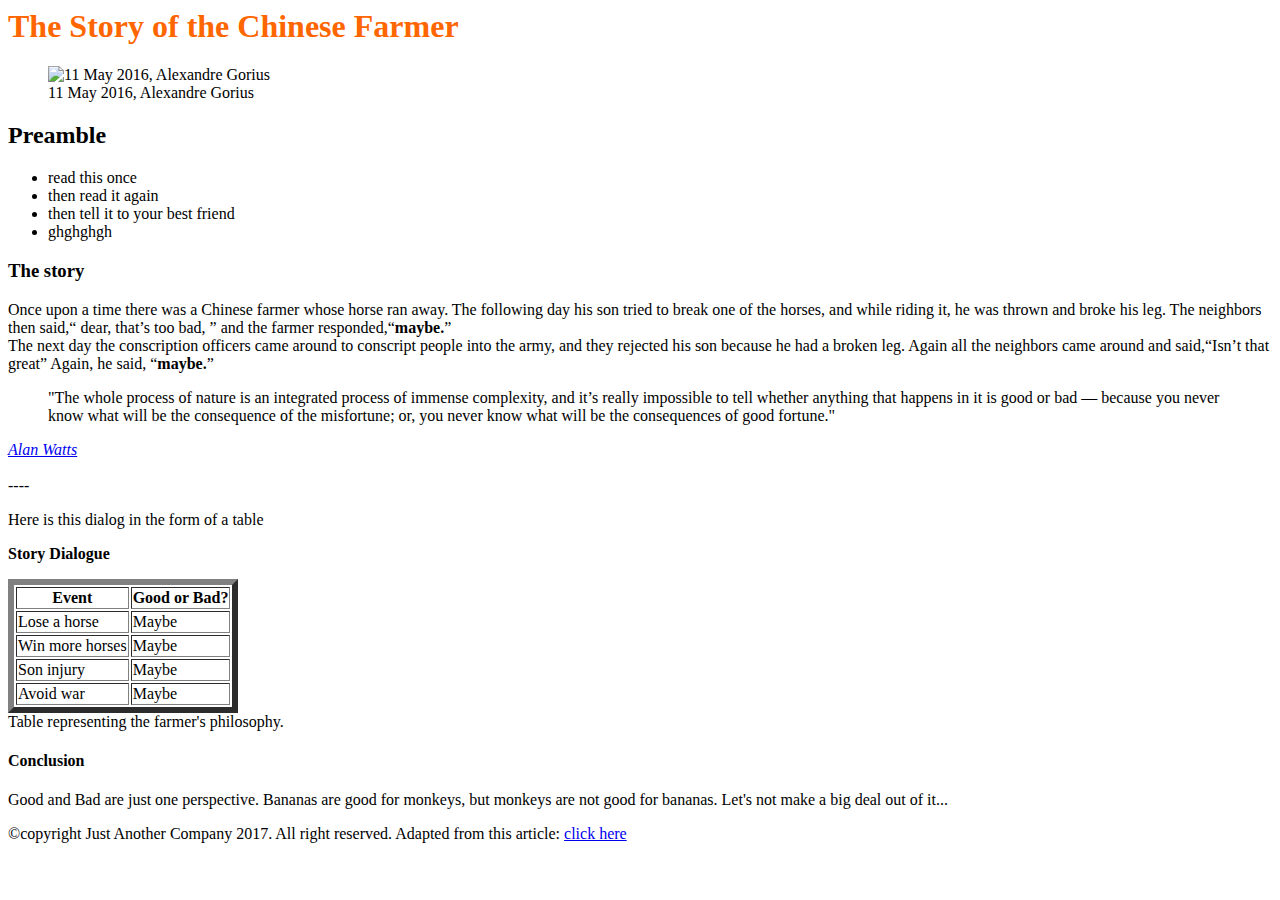
==== Farmer.html @ 4929fe76 "saving to github" ====
<html>
    <head>
        
        <meta charset="UTF-8">
        <title>The Story of the Chinese Farmer</title>
        <link rel="stylesheet" href="farmer.css">
    </head>
    <body>
        <h1>The Story of the Chinese Farmer</h1>
    
        
        <figure>

            <img src="https://cdn-images-1.medium.com/max/1000/1*2PCmLZyzQaF2pyKYkSTFpA.jpeg"
            alt="11 May 2016, Alexandre Gorius">

<figcaption>11 May 2016, Alexandre Gorius</figcaption>

        </figure>
<main>
<h2>Preamble</h2>
        <ul>
        <li>read this once</li>
        <li>then read it again</li>
        <li>then tell it to your best friend</li>
        <li>ghghghgh</li>
        </ul>

<h3>The story</h3>
<p>
Once upon a time there was a Chinese farmer whose horse ran away.                                                                                                                                                                                                                                                                                                                                                                                                                                                                                                                                                                                                                                                                                                                                                                                                                                                                                                                                                                                                                                                                                                                                                                                                                                                                                                                                                                                                                                                                                                                                                                                                                                                                                                                                                                      
The following day his son tried to break one of the horses, and while riding it, he was thrown and broke his leg.
The neighbors then said,<q> dear, that’s too bad, </q>
and the farmer responded,<q><strong>maybe.</q></strong>
<br>
The next day the conscription officers came around to conscript people into the army,
and they rejected his son because he had a broken leg.
Again all the neighbors came around and said,<q>Isn’t that great</q> Again, he said, <q><strong>maybe.</q></strong> <br>
    
   <blockquote>"The whole process of nature is an integrated process of immense complexity,
and it’s really impossible to tell whether anything that happens in it is good or bad — 
because you never know what will be the consequence of the misfortune; or,
you never know what will be the consequences of good fortune."</blockquote>
</p>
    <figcaption><cite> <a href="https://en.wikipedia.org/wiki/Alan_Watts">Alan Watts</a></cite>
        <br>
        <br>
    ----
</figure>


<p>Here is this dialog in the form of a table</p>


<table><p><strong>Story Dialogue</strong></p></table>
<table border="6">
    <tr>
        <th>Event</th>
        <th>Good or Bad?</th>
    </tr>

    <tr>
        <td>Lose a horse</td>
        <td>Maybe</td>

    <tr>
        <td>Win more horses</td>
        <td>Maybe</td>

    <tr>
        <td>Son injury</td>
        <td>Maybe</td>

    <tr>
        <td>Avoid war</td>
        <td>Maybe</td>

</table>

Table representing the farmer's philosophy.

<h4>Conclusion</h4>
<p>Good and Bad are just one perspective. Bananas are good for monkeys, but monkeys are not good for bananas. Let's not make a big deal out of it...
</p>
</main>
<footer>
    <div class="footer-bottom">
<p>&copy;copyright Just Another Company 2017. All right reserved. Adapted from this article: <a href="https://wellsbaum.blog/2018/01/27/alan-watts-the-story-of-the-chinese-farmer/">click here</a></p>
    </div>

</footer>

</body>
---- farmer.css ----
<<<<<<< HEAD
body {background-color: rgb(13, 44, 44)}
{background-image: url('https://cdn-images-1.medium.com/max/1000/1*2PCmLZyzQaF2pyKYkSTFpA.jpeg');
    height: 150px;
    width: 150px;
    background-size:cover;
    background-position: center;
}
h1 {color: rgb(255, 102, 0); }

}
=======
body {background-color: rgb(211, 219, 93);}
>>>>>>> 958bd2f13fe8874f8592c4f174f8db1fc3863a97
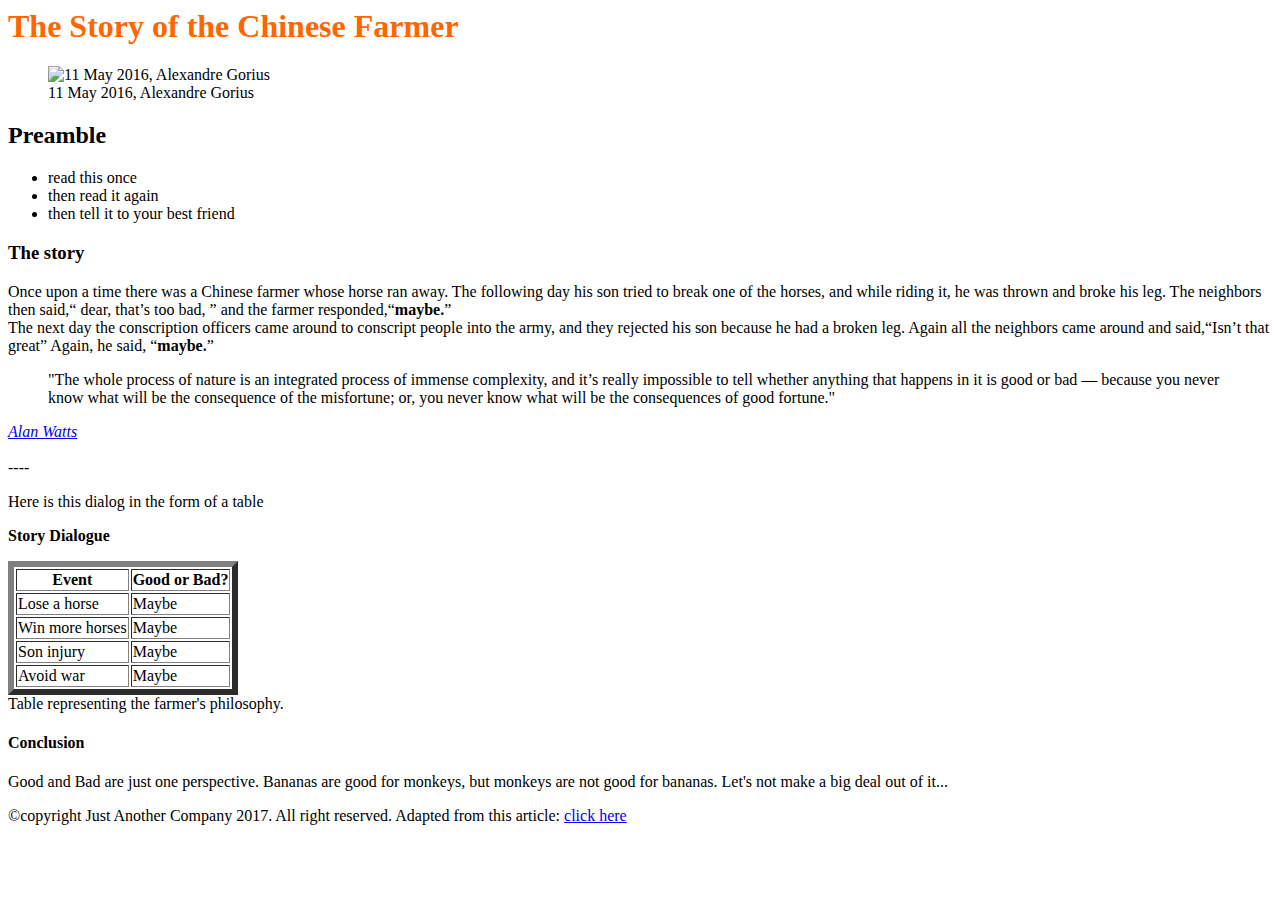
==== commit c6d3f84f: "saving in github" ====
--- a/Farmer.html
+++ b/Farmer.html
@@ -23,7 +23,6 @@
         <li>read this once</li>
         <li>then read it again</li>
         <li>then tell it to your best friend</li>
-        <li>ghghghgh</li>
         </ul>
 
 <h3>The story</h3>
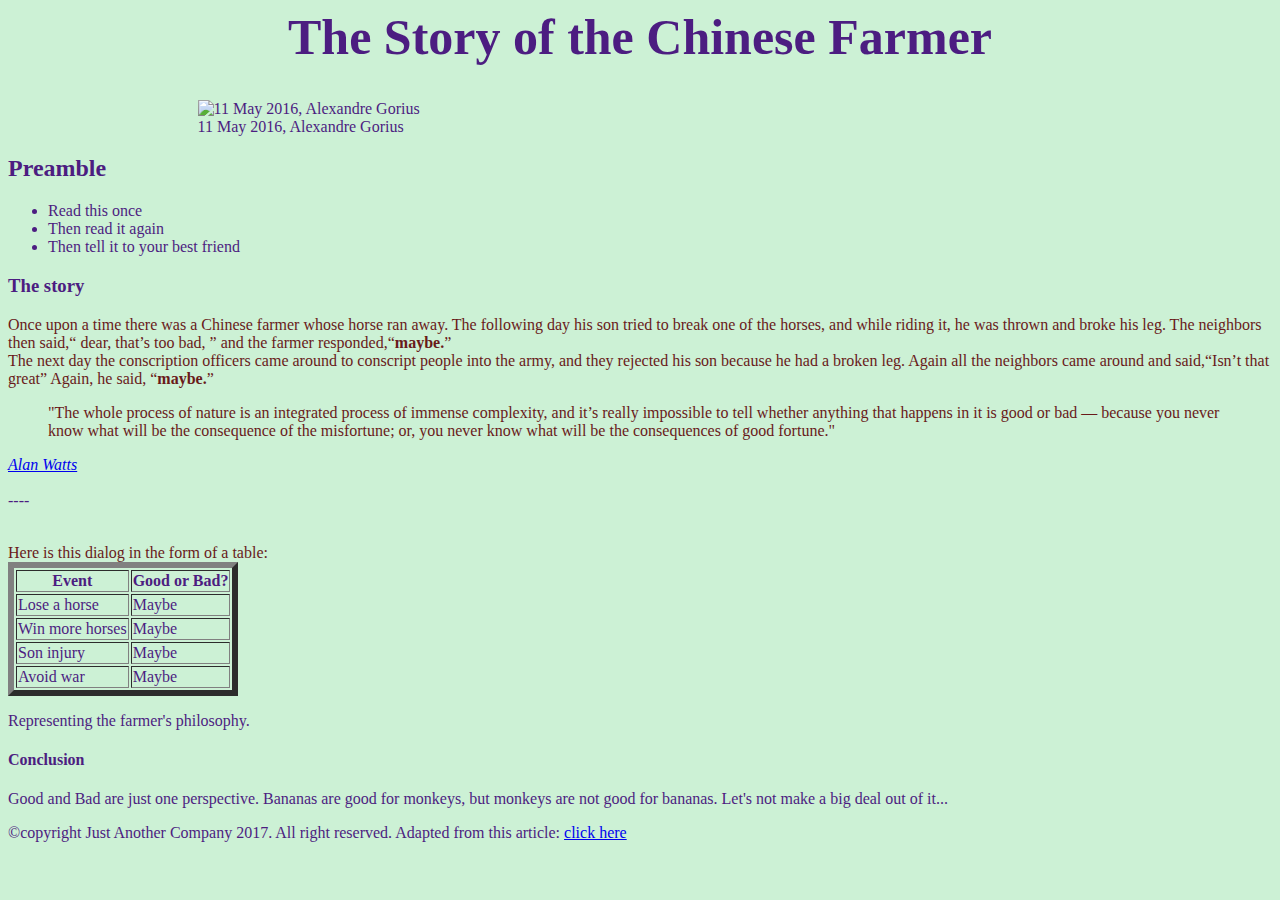
==== commit 45594577: "update" ====
--- a/Farmer.html
+++ b/Farmer.html
@@ -1,13 +1,14 @@
 <html>
     <head>
-        
         <meta charset="UTF-8">
         <title>The Story of the Chinese Farmer</title>
+<style></style>
+        <link rel="icon" href="emperor.png">
+
         <link rel="stylesheet" href="farmer.css">
     </head>
-    <body>
+    <body style="color: rgb(76, 29, 129);">
         <h1>The Story of the Chinese Farmer</h1>
-    
         
         <figure>
 
@@ -17,16 +18,17 @@
 <figcaption>11 May 2016, Alexandre Gorius</figcaption>
 
         </figure>
-<main>
+<main> 
 <h2>Preamble</h2>
-        <ul>
-        <li>read this once</li>
-        <li>then read it again</li>
-        <li>then tell it to your best friend</li>
-        </ul>
 
+    <ul>
+        <li>Read this once</li>
+        <li>Then read it again</li>
+        <li>Then tell it to your best friend</li>
+    </ul>
+    
 <h3>The story</h3>
-<p>
+<p style="color: rgb(105, 26, 26);">
 Once upon a time there was a Chinese farmer whose horse ran away.                                                                                                                                                                                                                                                                                                                                                                                                                                                                                                                                                                                                                                                                                                                                                                                                                                                                                                                                                                                                                                                                                                                                                                                                                                                                                                                                                                                                                                                                                                                                                                                                                                                                                                                                                                      
 The following day his son tried to break one of the horses, and while riding it, he was thrown and broke his leg.
 The neighbors then said,<q> dear, that’s too bad, </q>
@@ -36,22 +38,22 @@
 and they rejected his son because he had a broken leg.
 Again all the neighbors came around and said,<q>Isn’t that great</q> Again, he said, <q><strong>maybe.</q></strong> <br>
     
-   <blockquote>"The whole process of nature is an integrated process of immense complexity,
+   <blockquote style="color: rgb(105, 26, 26);">"The whole process of nature is an integrated process of immense complexity,
 and it’s really impossible to tell whether anything that happens in it is good or bad — 
 because you never know what will be the consequence of the misfortune; or,
 you never know what will be the consequences of good fortune."</blockquote>
 </p>
+
     <figcaption><cite> <a href="https://en.wikipedia.org/wiki/Alan_Watts">Alan Watts</a></cite>
         <br>
         <br>
-    ----
+    ---- <br>
+    <br>
 </figure>
 
 
-<p>Here is this dialog in the form of a table</p>
-
-
-<table><p><strong>Story Dialogue</strong></p></table>
+<p style="color: rgb(105, 26, 26);">
+Here is this dialog in the form of a table:
 <table border="6">
     <tr>
         <th>Event</th>
@@ -76,15 +78,17 @@
 
 </table>
 
-Table representing the farmer's philosophy.
+<figcaption>Representing the farmer's philosophy.</figcaption>
 
 <h4>Conclusion</h4>
-<p>Good and Bad are just one perspective. Bananas are good for monkeys, but monkeys are not good for bananas. Let's not make a big deal out of it...
+<p>Good and Bad are just one perspective. Bananas are good for monkeys, but monkeys are not good for bananas.
+Let's not make a big deal out of it...
 </p>
 </main>
 <footer>
     <div class="footer-bottom">
-<p>&copy;copyright Just Another Company 2017. All right reserved. Adapted from this article: <a href="https://wellsbaum.blog/2018/01/27/alan-watts-the-story-of-the-chinese-farmer/">click here</a></p>
+<p>&copy;copyright Just Another Company 2017. All right reserved.
+ Adapted from this article: <a href="https://wellsbaum.blog/2018/01/27/alan-watts-the-story-of-the-chinese-farmer/">click here</a></p>
     </div>
 
 </footer>
--- a/farmer.css
+++ b/farmer.css
@@ -1,14 +1,11 @@
-<<<<<<< HEAD
-body {background-color: rgb(13, 44, 44)}
-{background-image: url('https://cdn-images-1.medium.com/max/1000/1*2PCmLZyzQaF2pyKYkSTFpA.jpeg');
-    height: 150px;
-    width: 150px;
-    background-size:cover;
-    background-position: center;
-}
-h1 {color: rgb(255, 102, 0); }
+body {background-color: rgb(204, 241, 213);}
 
-}
-=======
-body {background-color: rgb(211, 219, 93);}
->>>>>>> 958bd2f13fe8874f8592c4f174f8db1fc3863a97
+h1 {font-size: 50px;
+       font-style: andalus;
+       text-align: center;
+    }
+    figure {display: block;
+        margin-left: auto;
+  margin-right: auto;
+  width: 70%;
+    }
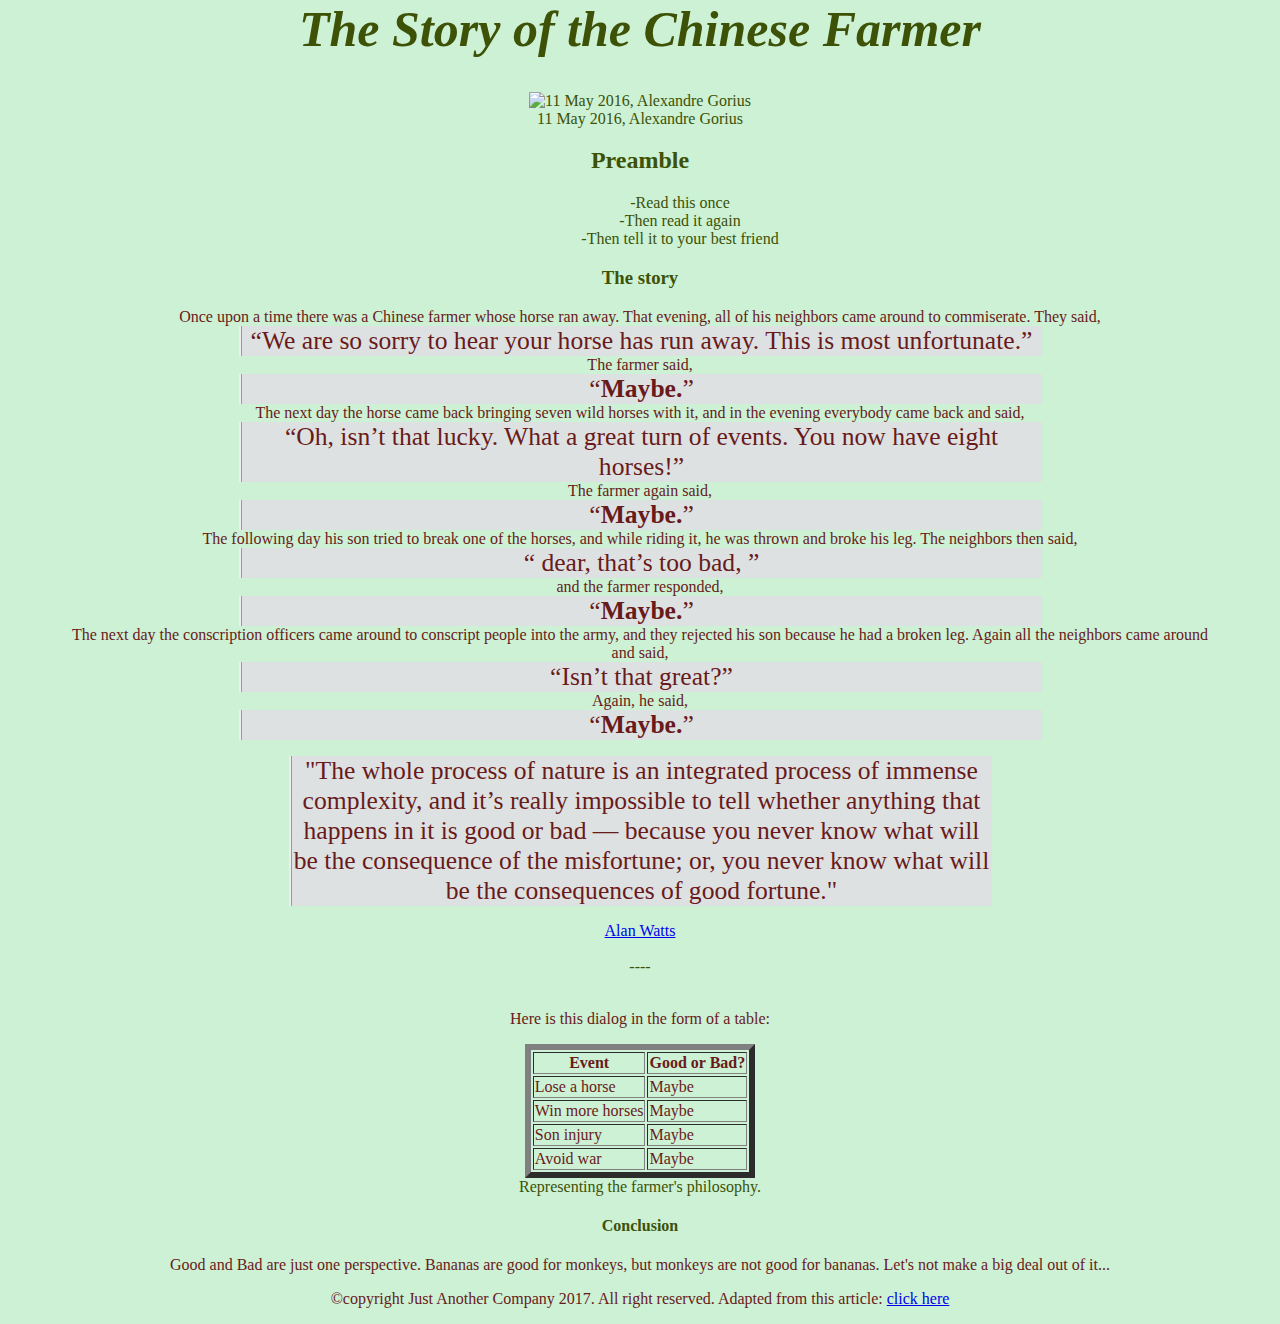
==== commit d0454051: "update" ====
--- a/Farmer.html
+++ b/Farmer.html
@@ -2,12 +2,24 @@
     <head>
         <meta charset="UTF-8">
         <title>The Story of the Chinese Farmer</title>
-<style></style>
+<style>
+    a:hover {
+  background-color: yellow;}
+  
+a:visited {
+  color: rgb(60, 37, 160)}
+  /* selected link */
+a:active {
+  color: red;}
+  
+</style>
+
         <link rel="icon" href="emperor.png">
 
         <link rel="stylesheet" href="farmer.css">
     </head>
-    <body style="color: rgb(76, 29, 129);">
+    <body style="color: rgb(61, 82, 6);">
+    
         <h1>The Story of the Chinese Farmer</h1>
         
         <figure>
@@ -21,39 +33,42 @@
 <main> 
 <h2>Preamble</h2>
 
-    <ul>
-        <li>Read this once</li>
-        <li>Then read it again</li>
-        <li>Then tell it to your best friend</li>
+<ul class="new">
+
+        <dd>-Read this once</dd>
+        <dd>-Then read it again</dd>
+        <dd>-Then tell it to your best friend</dd>
+
     </ul>
-    
+
 <h3>The story</h3>
-<p style="color: rgb(105, 26, 26);">
-Once upon a time there was a Chinese farmer whose horse ran away.                                                                                                                                                                                                                                                                                                                                                                                                                                                                                                                                                                                                                                                                                                                                                                                                                                                                                                                                                                                                                                                                                                                                                                                                                                                                                                                                                                                                                                                                                                                                                                                                                                                                                                                                                                      
+<p>
+Once upon a time there was a Chinese farmer whose horse ran away. That evening, all of his neighbors came around to commiserate.
+They said,<q>We are so sorry to hear your horse has run away. This is most unfortunate.</q> The farmer said, <q><strong>Maybe.</q></strong>
+The next day the horse came back bringing seven wild horses with it, and in the evening everybody came back and said,<q>Oh, isn’t that lucky.
+What a great turn of events. You now have eight horses!</q> The farmer again said, <q><strong>Maybe.</q></strong> 
+
 The following day his son tried to break one of the horses, and while riding it, he was thrown and broke his leg.
 The neighbors then said,<q> dear, that’s too bad, </q>
-and the farmer responded,<q><strong>maybe.</q></strong>
-<br>
+and the farmer responded, <q><strong>Maybe.</q></strong>
 The next day the conscription officers came around to conscript people into the army,
 and they rejected his son because he had a broken leg.
-Again all the neighbors came around and said,<q>Isn’t that great</q> Again, he said, <q><strong>maybe.</q></strong> <br>
+Again all the neighbors came around and said,<q>Isn’t that great?</q> Again, he said, <q><strong>Maybe.</q></strong>
     
-   <blockquote style="color: rgb(105, 26, 26);">"The whole process of nature is an integrated process of immense complexity,
+   <blockquote style="color: rgb(105, 26, 26) ;">"The whole process of nature is an integrated process of immense complexity,
 and it’s really impossible to tell whether anything that happens in it is good or bad — 
 because you never know what will be the consequence of the misfortune; or,
 you never know what will be the consequences of good fortune."</blockquote>
 </p>
 
-    <figcaption><cite> <a href="https://en.wikipedia.org/wiki/Alan_Watts">Alan Watts</a></cite>
+    <figcaption><a href="https://en.wikipedia.org/wiki/Alan_Watts">Alan Watts</a>
         <br>
         <br>
     ---- <br>
     <br>
 </figure>
 
-
-<p style="color: rgb(105, 26, 26);">
-Here is this dialog in the form of a table:
+<p>Here is this dialog in the form of a table:</p>
 <table border="6">
     <tr>
         <th>Event</th>
@@ -77,7 +92,6 @@
         <td>Maybe</td>
 
 </table>
-
 <figcaption>Representing the farmer's philosophy.</figcaption>
 
 <h4>Conclusion</h4>
--- a/farmer.css
+++ b/farmer.css
@@ -1,7 +1,38 @@
-body {background-color: rgb(204, 241, 213);}
+body {background-color: rgb(204, 241, 213);
+    width: 90%;
+    text-align:center;
+    margin:0 auto;}
+
+    ul.new {  list-style-position: inside;
+        text-align: center;
+    }
+    blockquote {
+        display:block;
+        margin:auto;
+        text-align: center;
+        width: 700px;
+        font-size: 160%;
+        background-color: rgb(222, 225, 226);
+        border-left: 3px ridge;
+}
+
+q {
+    display:block;
+    margin:auto;
+    text-align: center;
+    width: 800px;
+    height: auto;
+    font-size: 160%;
+    background-color: rgb(222, 225, 226);
+    border-left: 3px ridge;
+}
+table {
+margin-left: auto;
+margin-right: auto;
+}
 
 h1 {font-size: 50px;
-       font-style: andalus;
+       font-style:italic;
        text-align: center;
     }
     figure {display: block;
@@ -9,3 +40,8 @@
   margin-right: auto;
   width: 70%;
     }
+    table {color: rgb(105, 26, 26);
+    }
+p {color: rgb(105, 26, 26);
+   font-style: serif;
+}
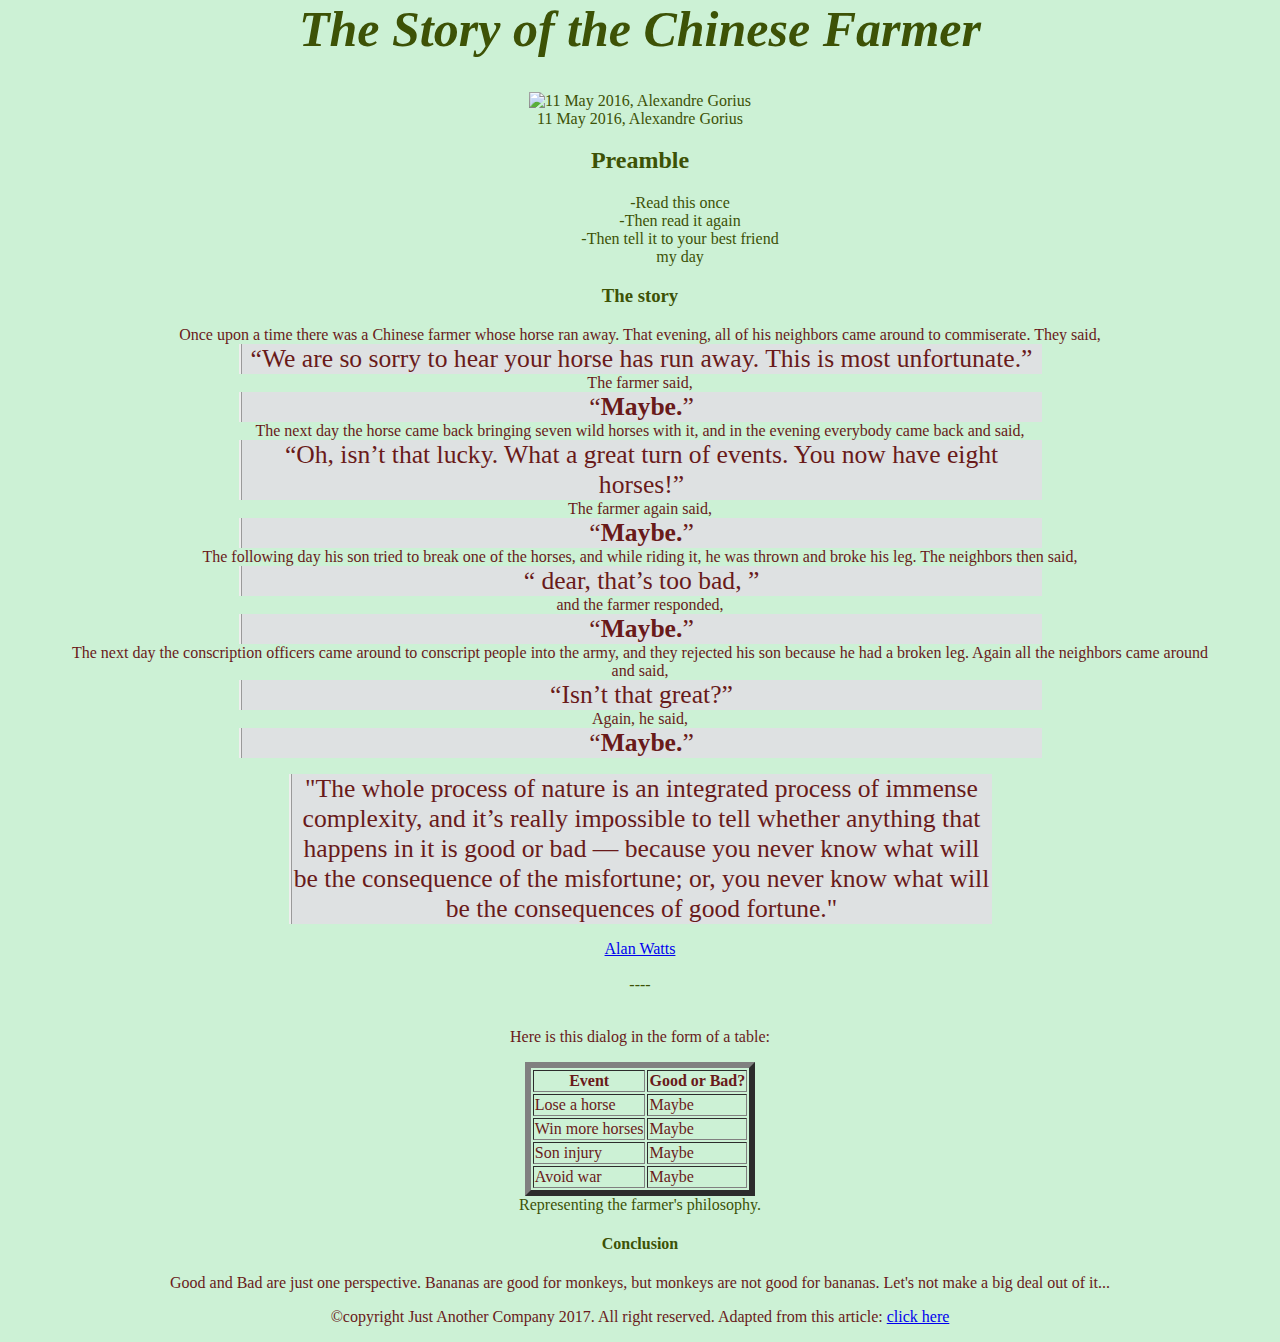
==== commit 47a2edd0: "update" ====
--- a/Farmer.html
+++ b/Farmer.html
@@ -38,7 +38,7 @@
         <dd>-Read this once</dd>
         <dd>-Then read it again</dd>
         <dd>-Then tell it to your best friend</dd>
-
+        <dd> my day</dd>
     </ul>
 
 <h3>The story</h3>
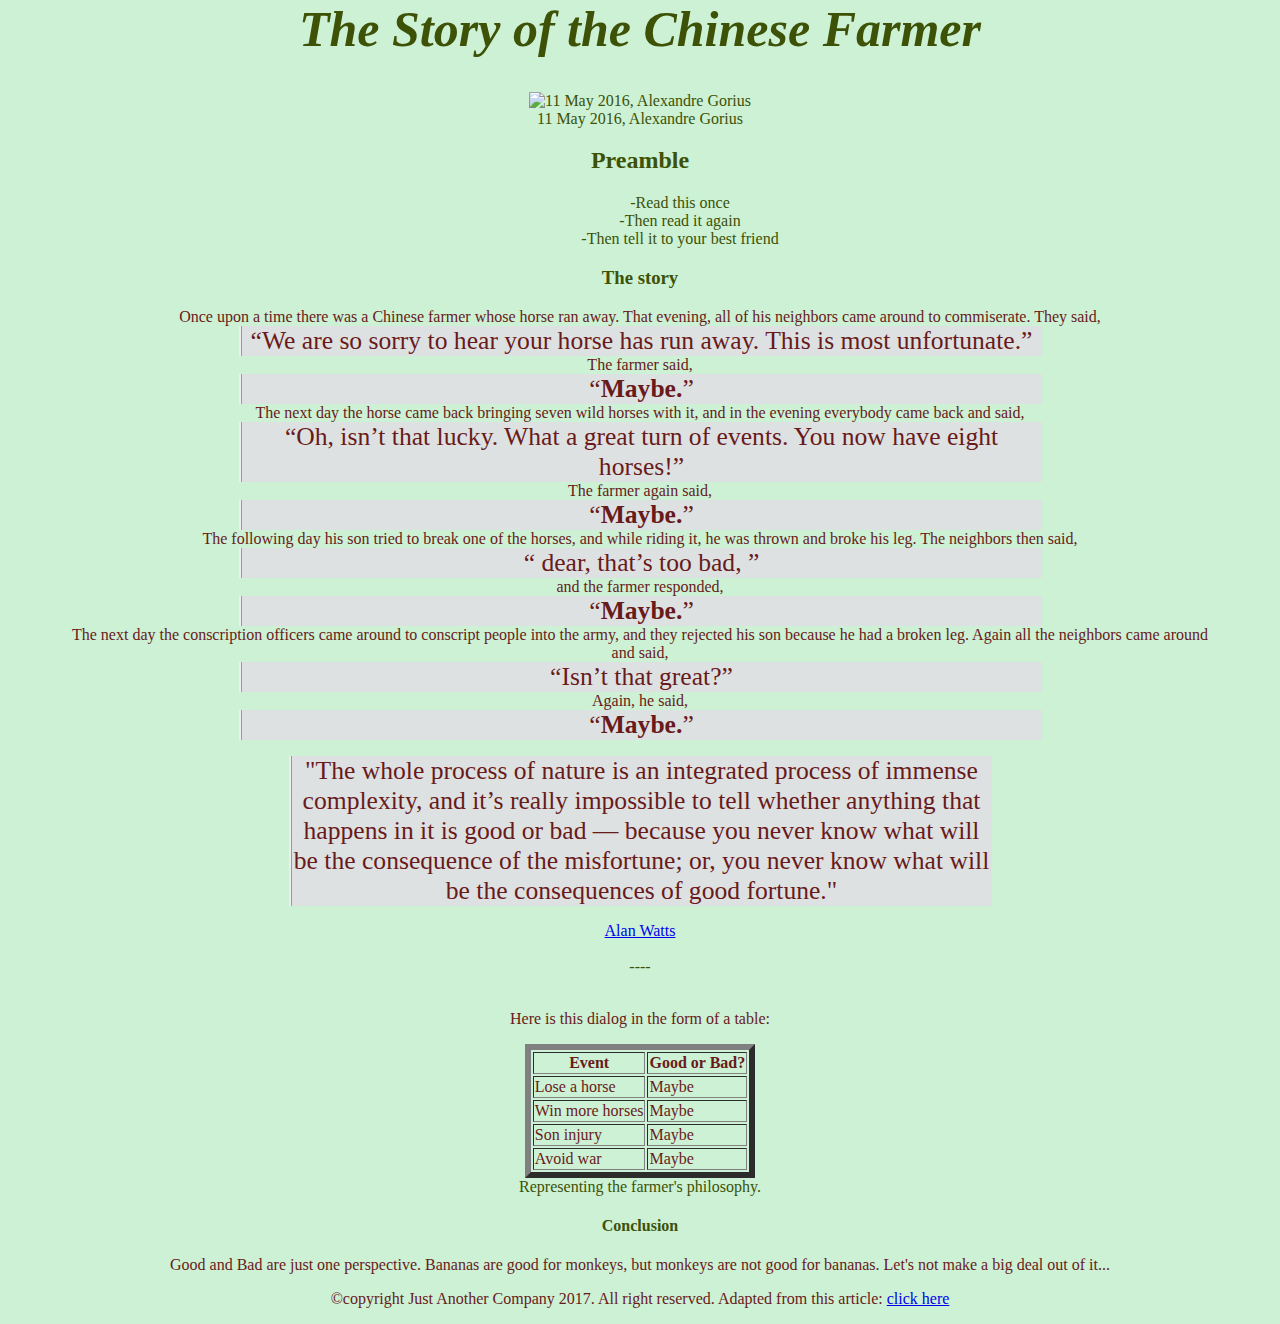
==== commit cdfaf231: "commit" ====
--- a/Farmer.html
+++ b/Farmer.html
@@ -38,7 +38,7 @@
         <dd>-Read this once</dd>
         <dd>-Then read it again</dd>
         <dd>-Then tell it to your best friend</dd>
-        <dd> my day</dd>
+
     </ul>
 
 <h3>The story</h3>
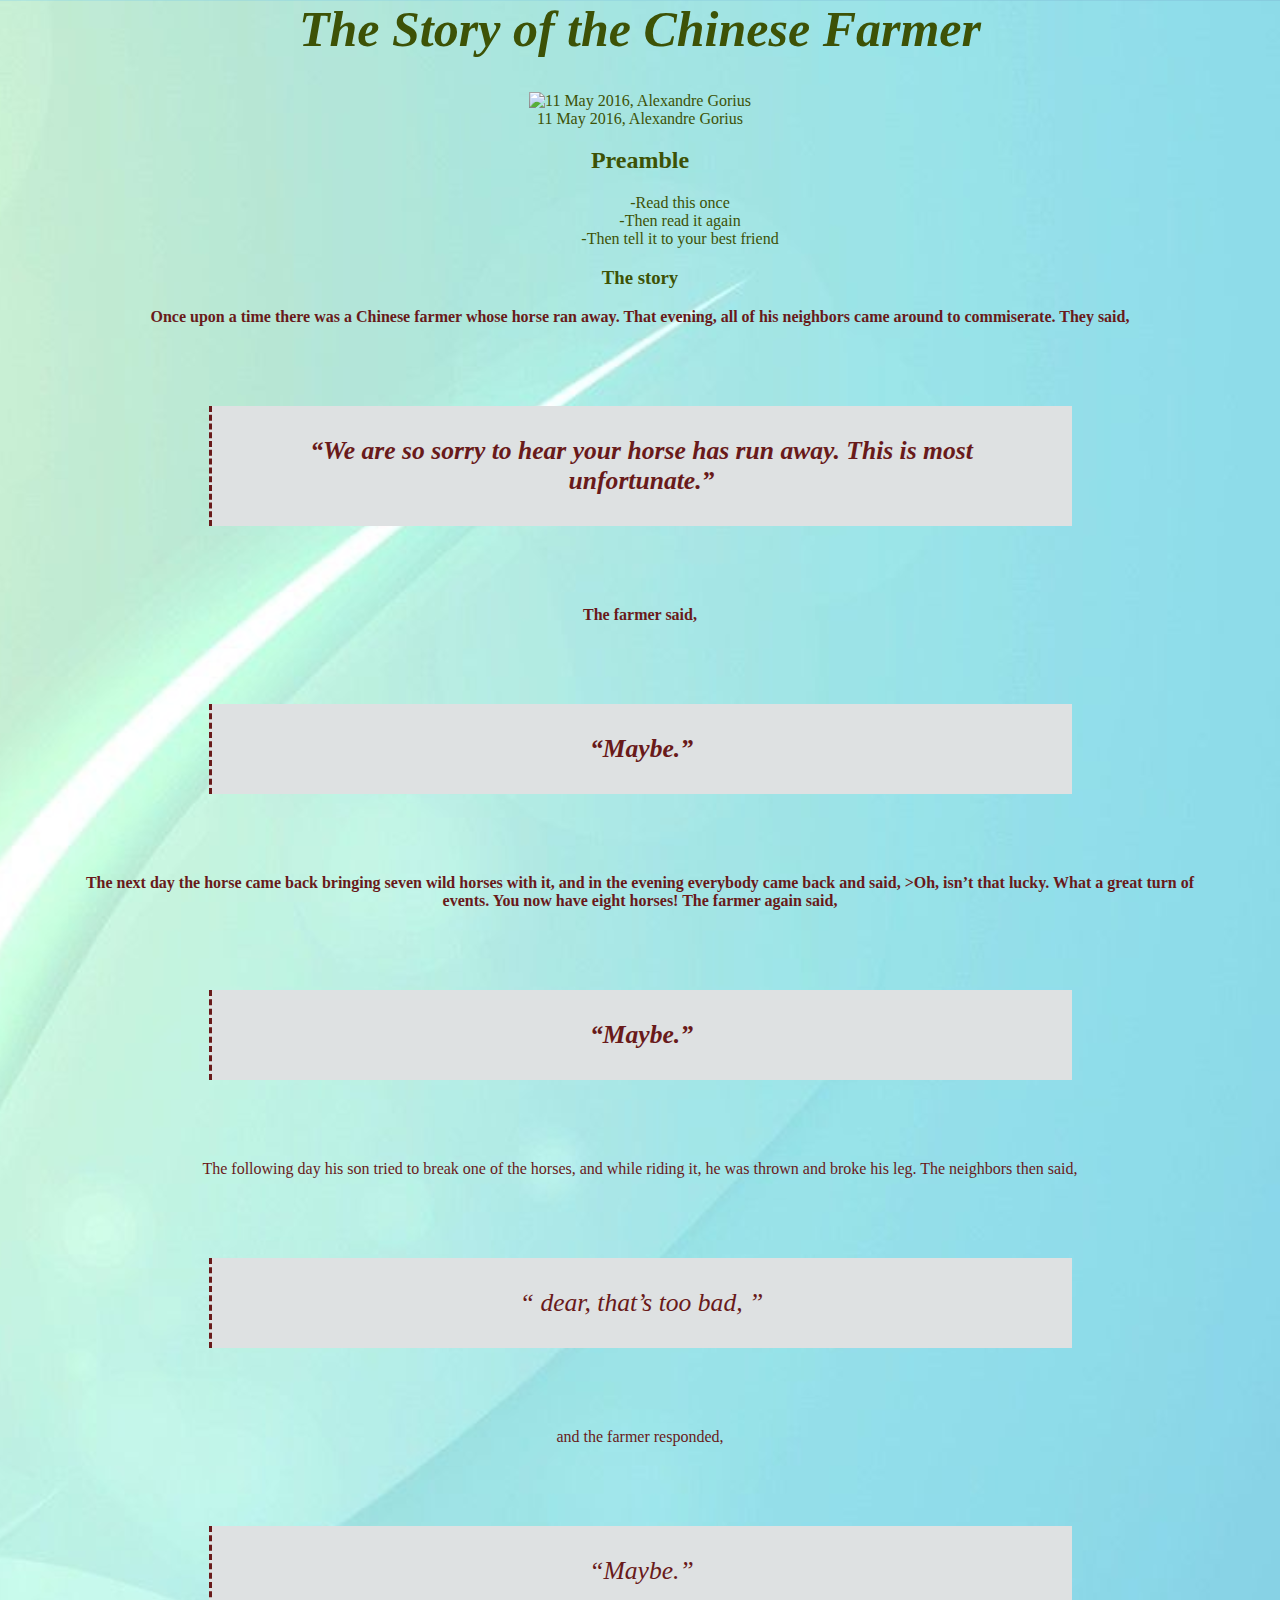
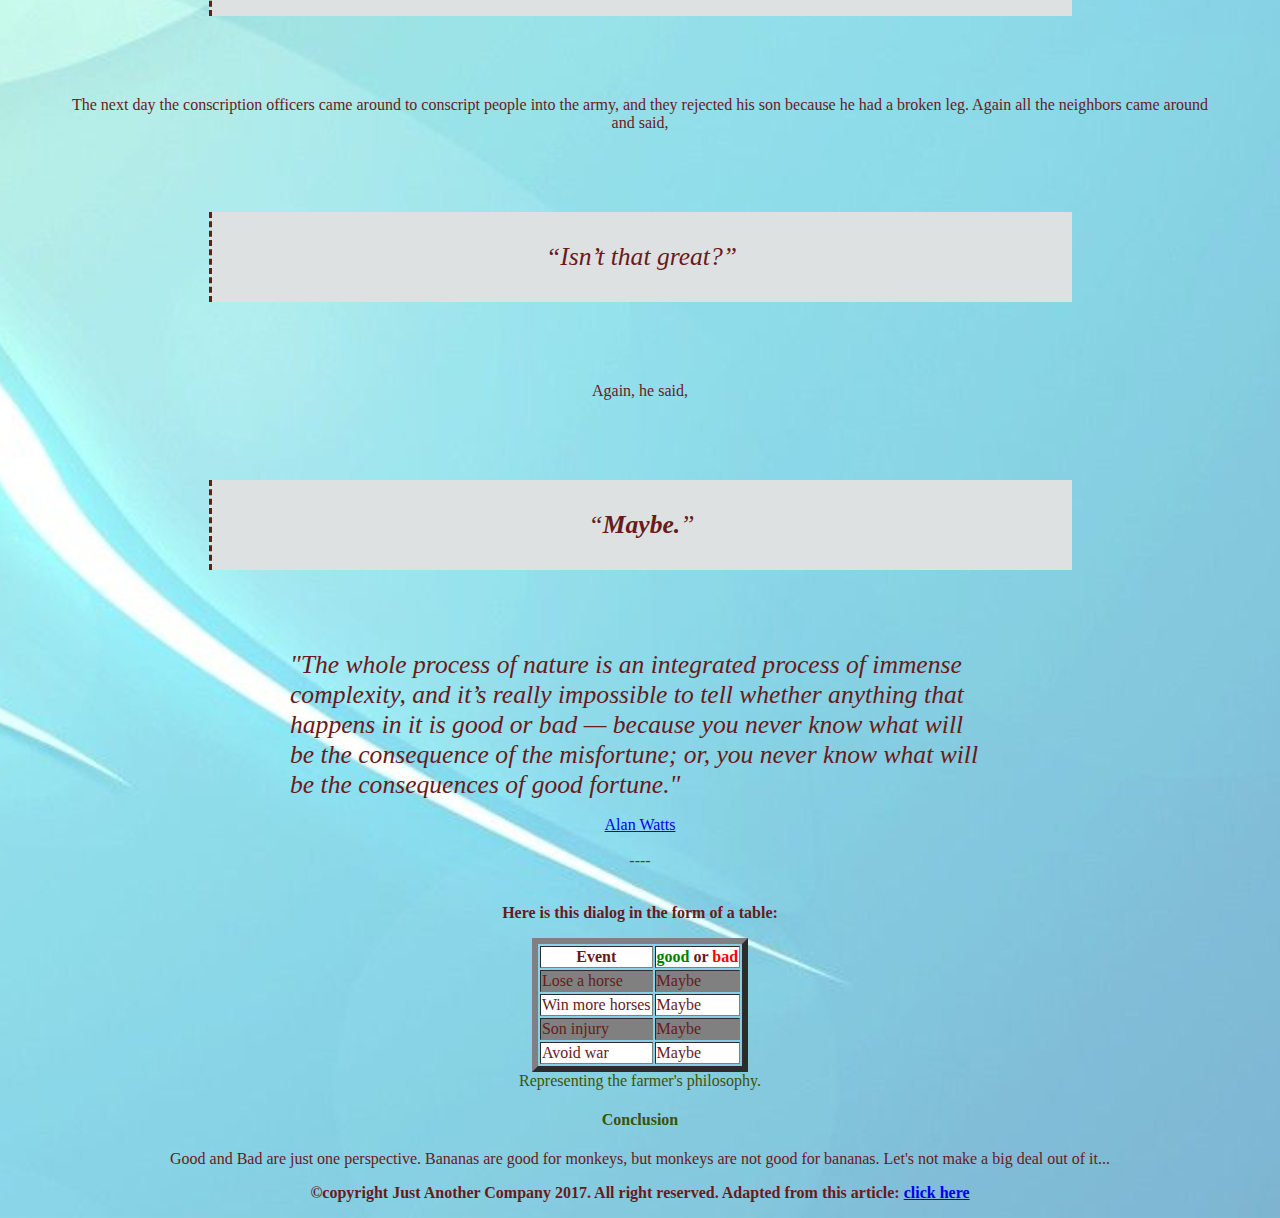
==== commit 4c6a490e: "update" ====
--- a/Farmer.html
+++ b/Farmer.html
@@ -26,6 +26,7 @@
 
             <img src="https://cdn-images-1.medium.com/max/1000/1*2PCmLZyzQaF2pyKYkSTFpA.jpeg"
             alt="11 May 2016, Alexandre Gorius">
+           
 
 <figcaption>11 May 2016, Alexandre Gorius</figcaption>
 
@@ -38,22 +39,26 @@
         <dd>-Read this once</dd>
         <dd>-Then read it again</dd>
         <dd>-Then tell it to your best friend</dd>
-
     </ul>
 
 <h3>The story</h3>
 <p>
 Once upon a time there was a Chinese farmer whose horse ran away. That evening, all of his neighbors came around to commiserate.
-They said,<q>We are so sorry to hear your horse has run away. This is most unfortunate.</q> The farmer said, <q><strong>Maybe.</q></strong>
-The next day the horse came back bringing seven wild horses with it, and in the evening everybody came back and said,<q>Oh, isn’t that lucky.
-What a great turn of events. You now have eight horses!</q> The farmer again said, <q><strong>Maybe.</q></strong> 
+They said,<q>We are so sorry to hear your horse has run away. This is most unfortunate.</q>
+The farmer said, <q><strong>Maybe.</q></strong>
+The next day the horse came back bringing seven wild horses with it, and in the evening everybody came back and said,
+<q< class="villagers"></q>>Oh, isn’t that lucky.
+What a great turn of events. You now have eight horses!</q> The farmer again said,
+<q><strong>Maybe.</q></strong>
+</p>
 
+<p>
 The following day his son tried to break one of the horses, and while riding it, he was thrown and broke his leg.
-The neighbors then said,<q> dear, that’s too bad, </q>
-and the farmer responded, <q><strong>Maybe.</q></strong>
+The neighbors then said,<q class="villagers"> dear, that’s too bad, </q>
+and the farmer responded, <q class="farmer">Maybe.</q></strong>
 The next day the conscription officers came around to conscript people into the army,
 and they rejected his son because he had a broken leg.
-Again all the neighbors came around and said,<q>Isn’t that great?</q> Again, he said, <q><strong>Maybe.</q></strong>
+Again all the neighbors came around and said,<q class="villagers">Isn’t that great?</q> Again, he said, <q class="villagers"><strong>Maybe.</q></strong>
     
    <blockquote style="color: rgb(105, 26, 26) ;">"The whole process of nature is an integrated process of immense complexity,
 and it’s really impossible to tell whether anything that happens in it is good or bad — 
@@ -70,24 +75,24 @@
 
 <p>Here is this dialog in the form of a table:</p>
 <table border="6">
-    <tr>
-        <th>Event</th>
-        <th>Good or Bad?</th>
+    <tr style="background-color: grey;">
+        <th style="background-color: white;">Event</th>
+        <th style="background-color: white;"><span style="color:green;">good</span> or <span style="color:red">bad</span></th>
     </tr>
 
-    <tr>
+    <tr style="background-color: grey;">
         <td>Lose a horse</td>
         <td>Maybe</td>
 
-    <tr>
+        <tr style="background-color:white;">
         <td>Win more horses</td>
         <td>Maybe</td>
 
-    <tr>
+        <tr style="background-color: grey;">
         <td>Son injury</td>
         <td>Maybe</td>
 
-    <tr>
+        <tr style="background-color: white;">
         <td>Avoid war</td>
         <td>Maybe</td>
 
--- a/farmer.css
+++ b/farmer.css
@@ -1,34 +1,42 @@
 body {background-color: rgb(204, 241, 213);
     width: 90%;
     text-align:center;
-    margin:0 auto;}
+    margin:0 auto;
 
+        background-image: url('5.jpg');
+        background-size: cover;
+        background-position: bottom right;
+      }
+    
     ul.new {  list-style-position: inside;
         text-align: center;
     }
     blockquote {
         display:block;
         margin:auto;
-        text-align: center;
+        text-align: left;
         width: 700px;
         font-size: 160%;
-        background-color: rgb(222, 225, 226);
-        border-left: 3px ridge;
+        font-style: italic;
 }
+
+table {
+     margin-left: auto;
+  margin-right: auto;
+}
+
 
 q {
     display:block;
-    margin:auto;
+    margin:80px auto;
     text-align: center;
     width: 800px;
     height: auto;
     font-size: 160%;
     background-color: rgb(222, 225, 226);
-    border-left: 3px ridge;
-}
-table {
-margin-left: auto;
-margin-right: auto;
+    border-left: 3px dashed;
+    font-style: italic;
+    padding: 30px;
 }
 
 h1 {font-size: 50px;
@@ -44,4 +52,7 @@
     }
 p {color: rgb(105, 26, 26);
    font-style: serif;
-}
+  text-align: center;}
+  p:first-of-type {font-weight: bold;
+
+  }